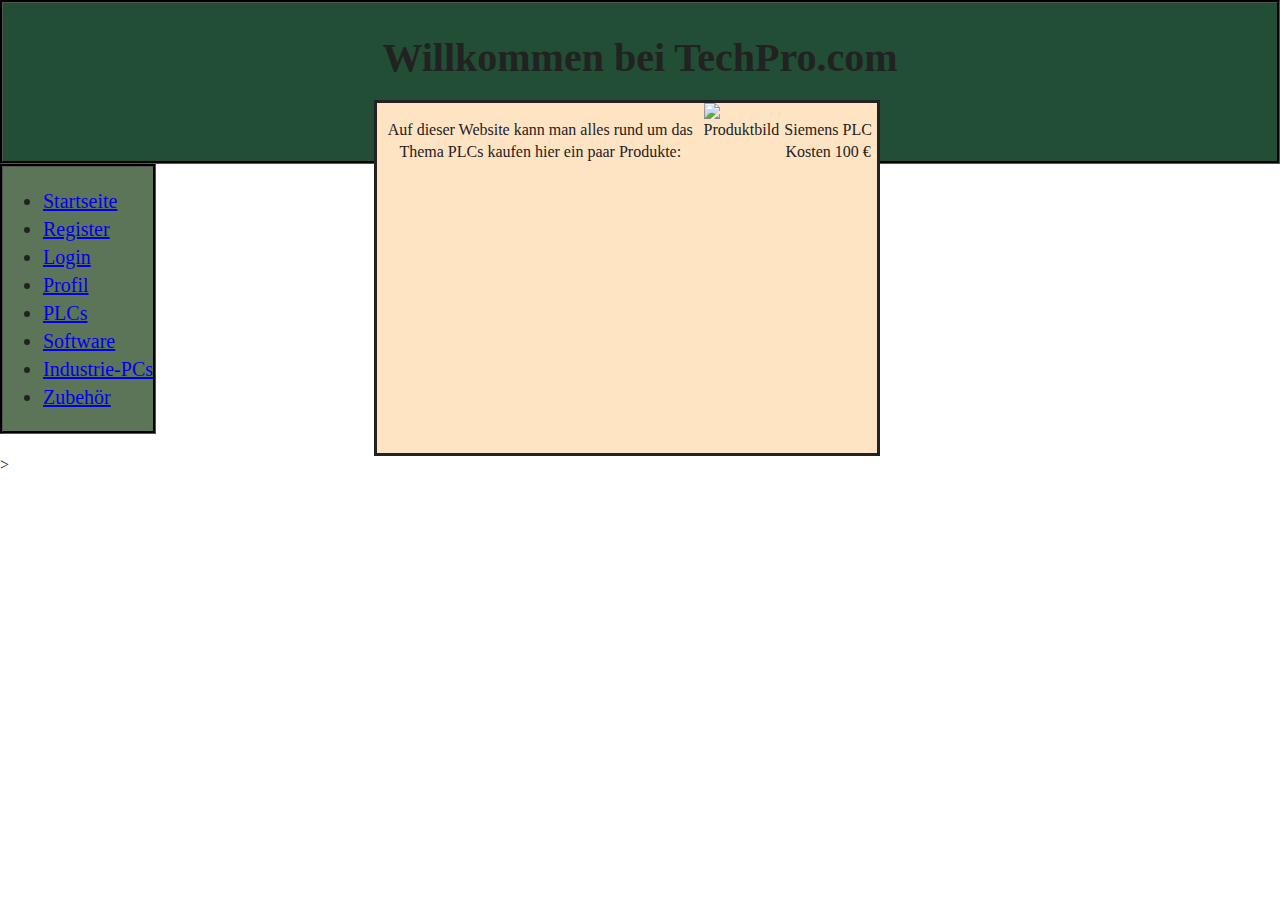
==== index.html @ fb5d3818 "Add files via upload" ====
<!doctype html>
<html class="no-js" lang="">

<head>
  <meta charset="utf-8">
  <title>Goofy.com</title>
  <meta name="description" content="">
  <meta name="viewport" content="width=device-width, initial-scale=1">

  <meta property="og:title" content="">
  <meta property="og:type" content="">
  <meta property="og:url" content="">
  <meta property="og:image" content="">

  <link rel="manifest" href="site.webmanifest">
  <link rel="apple-touch-icon" href="icon.png">
  <!-- Place favicon.ico in the root directory -->

  <link rel="stylesheet" href="css/normalize.css">
  <link rel="stylesheet" href="css/main.css">

  <meta name="theme-color" content="#fafafa">
</head>

<header>
  <h1>Willkommen bei TechPro.com</h1>
  <P>Ihre Lieblingsseite für den Kauf von PLCs und Software</P>
</header>

<aside>
  <div1>
    <ul class="Produktliste">
      <li><a href="index.html">Startseite</a></li>
      <li><a href="Account_Create.html" >Register</a></li>
      <li><a href="Login.html">Login</a></li>
      <li><a href="Profil.html">Profil</a> </li>
      <li><a href="PLC.html">PLCs</a></li>
      <li><a href="Software.html">Software</a></li>
      <li><a href="PCs.html">Industrie-PCs</a></li>
      <li><a href="Zubehör.html">Zubehör</a></li>
    </ul>
  </div1>
</aside>



  <div class="container5">
    <p>Auf dieser Website kann man alles rund um das Thema PLCs kaufen hier ein paar Produkte:</p>
    <img src="image.jpg" alt="Produktbild">
    <p>Siemens PLC Kosten 100 €</p>
  </div>
>


<body>

  <!-- Add your site or application content here -->

  <script src="js/vendor/modernizr-3.11.2.min.js"></script>
  <script src="js/plugins.js"></script>
  <script src="js/main.js"></script>

  <!-- Google Analytics: change UA-XXXXX-Y to be your site's ID. -->
  <script>
    window.ga = function () { ga.q.push(arguments) }; ga.q = []; ga.l = +new Date;
    ga('create', 'UA-XXXXX-Y', 'auto'); ga('set', 'anonymizeIp', true); ga('set', 'transport', 'beacon'); ga('send', 'pageview')
  </script>
  <script src="https://www.google-analytics.com/analytics.js" async></script>
</body>

</html>
---- css/main.css ----
/*! HTML5 Boilerplate v8.0.0 | MIT License | https://html5boilerplate.com/ */

/* main.css 2.1.0 | MIT License | https://github.com/h5bp/main.css#readme */
/*
 * What follows is the result of much research on cross-browser styling.
 * Credit left inline and big thanks to Nicolas Gallagher, Jonathan Neal,
 * Kroc Camen, and the H5BP dev community and team.
 */

/* ==========================================================================
   Base styles: opinionated defaults
   ========================================================================== */

html {
  color: #222;
  font-size: 1em;
  line-height: 1.4;
}

header{
  background-color: #214E34;
  border-style: groove;
  border-color: black;
  font-size: 20px;
  font-family: "Yu Gothic UI Semilight";
  text-align: center;
  margin-bottom: 0px;
}



aside{
  text-align: left;
  background-color: #5C7457;
  border-style: groove;
  border-color: black;
  font-size: 20px;
  margin-bottom: 20px;
  width: 150px;
}

nav{
  background-color: #5C7457;
  border-style: solid;
  border-color: black;
  font-size: 20px;

}
section1{
  background-color: #979B8D;
  border-color: #222222;
  border-style: solid;
  font-size: 20px;
}

/*
 * Remove text-shadow in selection highlight:
 * https://twitter.com/miketaylr/status/12228805301
 *
 * Vendor-prefixed and regular ::selection selectors cannot be combined:
 * https://stackoverflow.com/a/16982510/7133471
 *
 * Customize the background color to match your design.
 */

::-moz-selection {
  background: #b3d4fc;
  text-shadow: none;
}

::selection {
  background: #b3d4fc;
  text-shadow: none;
}

/*
 * A better looking default horizontal rule
 */

hr {
  display: block;
  height: 1px;
  border: 0;
  border-top: 1px solid #ccc;
  margin: 1em 0;
  padding: 0;
}

/*
 * Remove the gap between audio, canvas, iframes,
 * images, videos and the bottom of their containers:
 * https://github.com/h5bp/html5-boilerplate/issues/440
 */

audio,
canvas,
iframe,
img,
svg,
video {
  vertical-align: middle;
}

/*
 * Remove default fieldset styles.
 */

fieldset {
  border: 0;
  margin: 0;
  padding: 0;
}

/*
 * Allow only vertical resizing of textareas.
 */

textarea {
  resize: vertical;
}

/* ==========================================================================
   Author's custom styles
   ========================================================================== */

/* ==========================================================================
   Helper classes
   ========================================================================== */

/*
 * Hide visually and from screen readers
 */

.hidden,
[hidden] {
  display: none !important;
}

/*
 * Hide only visually, but have it available for screen readers:
 * https://snook.ca/archives/html_and_css/hiding-content-for-accessibility
 *
 * 1. For long content, line feeds are not interpreted as spaces and small width
 *    causes content to wrap 1 word per line:
 *    https://medium.com/@jessebeach/beware-smushed-off-screen-accessible-text-5952a4c2cbfe
 */

.sr-only {
  border: 0;
  clip: rect(0, 0, 0, 0);
  height: 1px;
  margin: -1px;
  overflow: hidden;
  padding: 0;
  position: absolute;
  white-space: nowrap;
  width: 1px;
  /* 1 */
}

.flex-box{
  display: flex;
  flex-direction: column;
  align-items: center;
  background-color: #979B8D;
  border-style: solid;
  border-color: black;
}

.container1 {
  display: flex;
  flex-direction: row;
}


.myContainer3{
  width: 500px;
  background-color: bisque;
  height: 500px;
}

.container5{
  position: absolute;
  top: 100px;
  right: 400px;
  width: 500px;
  height: 350px;
  background-color: bisque;
  border-style: solid;
  border-color: #222222;
  text-align: center;
}

.lables{
  float: left;
  width: 25%;
}

.col-75{
  float: right;
  width: 75%;
}

.label, .input {
  margin: 10px;
}

.container5 {
  display: flex;
}

.labels {
  margin-right: 10px;
}

.inputs {
  flex: 1;
}

.myContainer{
  position: absolute;
  top: 120px;
  right: 800px;
  width: 500px;
  height: 350px;
  background-color: bisque;
  border-style: solid;
  border-color: #222222;


}

.myContainer44{
  position: absolute;
  top: 170px;
  right: 500px;
  width: 500px;
  height: 300px;
  background-color: bisque;
  border-style: solid;
  border-color: #222222;
  text-align: center;
}

.col-25{
  float: left;
  width: 20%;
  margin-top: 1px;
  margin-bottom: 1px;
  padding-bottom: 1px;
}

.col-75{
  float: right;
  width: 70%;
  margin-top: 1px;
  margin-bottom: 1px;
}



/*
 * Extends the .sr-only class to allow the element
 * to be focusable when navigated to via the keyboard:
 * https://www.drupal.org/node/897638
 */

.sr-only.focusable:active,
.sr-only.focusable:focus {
  clip: auto;
  height: auto;
  margin: 0;
  overflow: visible;
  position: static;
  white-space: inherit;
  width: auto;
}

/*
 * Hide visually and from screen readers, but maintain layout
 */

.invisible {
  visibility: hidden;
}

/*
 * Clearfix: contain floats
 *
 * For modern browsers
 * 1. The space content is one way to avoid an Opera bug when the
 *    `contenteditable` attribute is included anywhere else in the document.
 *    Otherwise it causes space to appear at the top and bottom of elements
 *    that receive the `clearfix` class.
 * 2. The use of `table` rather than `block` is only necessary if using
 *    `:before` to contain the top-margins of child elements.
 */

.clearfix::before,
.clearfix::after {
  content: " ";
  display: table;
}

.clearfix::after {
  clear: both;
}

/* ==========================================================================
   EXAMPLE Media Queries for Responsive Design.
   These examples override the primary ('mobile first') styles.
   Modify as content requires.
   ========================================================================== */

@media only screen and (min-width: 35em) {
  /* Style adjustments for viewports that meet the condition */
}

@media print,
(-webkit-min-device-pixel-ratio: 1.25),
(min-resolution: 1.25dppx),
(min-resolution: 120dpi) {
  /* Style adjustments for high resolution devices */
}

/* ==========================================================================
   Print styles.
   Inlined to avoid the additional HTTP request:
   https://www.phpied.com/delay-loading-your-print-css/
   ========================================================================== */

@media print {
  *,
  *::before,
  *::after {
    background: #fff !important;
    color: #000 !important;
    /* Black prints faster */
    box-shadow: none !important;
    text-shadow: none !important;
  }

  a,
  a:visited {
    text-decoration: underline;
  }

  a[href]::after {
    content: " (" attr(href) ")";
  }

  abbr[title]::after {
    content: " (" attr(title) ")";
  }

  /*
   * Don't show links that are fragment identifiers,
   * or use the `javascript:` pseudo protocol
   */
  a[href^="#"]::after,
  a[href^="javascript:"]::after {
    content: "";
  }

  pre {
    white-space: pre-wrap !important;
  }

  pre,
  blockquote {
    border: 1px solid #999;
    page-break-inside: avoid;
  }

  /*
   * Printing Tables:
   * https://web.archive.org/web/20180815150934/http://css-discuss.incutio.com/wiki/Printing_Tables
   */
  thead {
    display: table-header-group;
  }

  tr,
  img {
    page-break-inside: avoid;
  }

  p,
  h2,
  h3 {
    orphans: 3;
    widows: 3;
  }

  h2,
  h3 {
    page-break-after: avoid;
  }
}
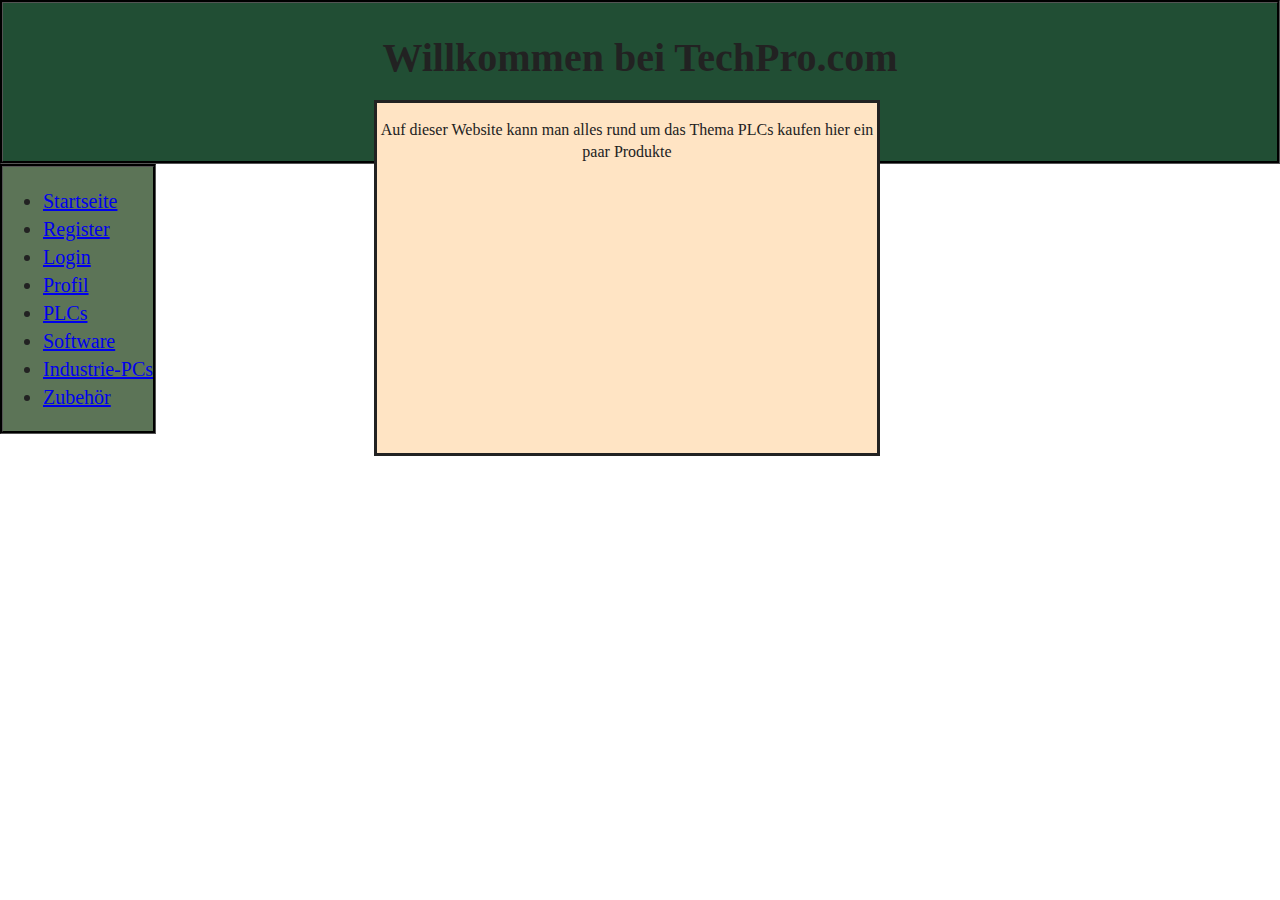
==== commit bad65200: "Add files via upload" ====
--- a/index.html
+++ b/index.html
@@ -43,13 +43,13 @@
 </aside>
 
 
+<section>
+  <div class="container5">
+    <p>Auf dieser Website kann man alles rund um das Thema PLCs kaufen hier ein paar Produkte</p>
+  </div>
+</section>
 
-  <div class="container5">
-    <p>Auf dieser Website kann man alles rund um das Thema PLCs kaufen hier ein paar Produkte:</p>
-    <img src="image.jpg" alt="Produktbild">
-    <p>Siemens PLC Kosten 100 €</p>
-  </div>
->
+
 
 
 <body>
